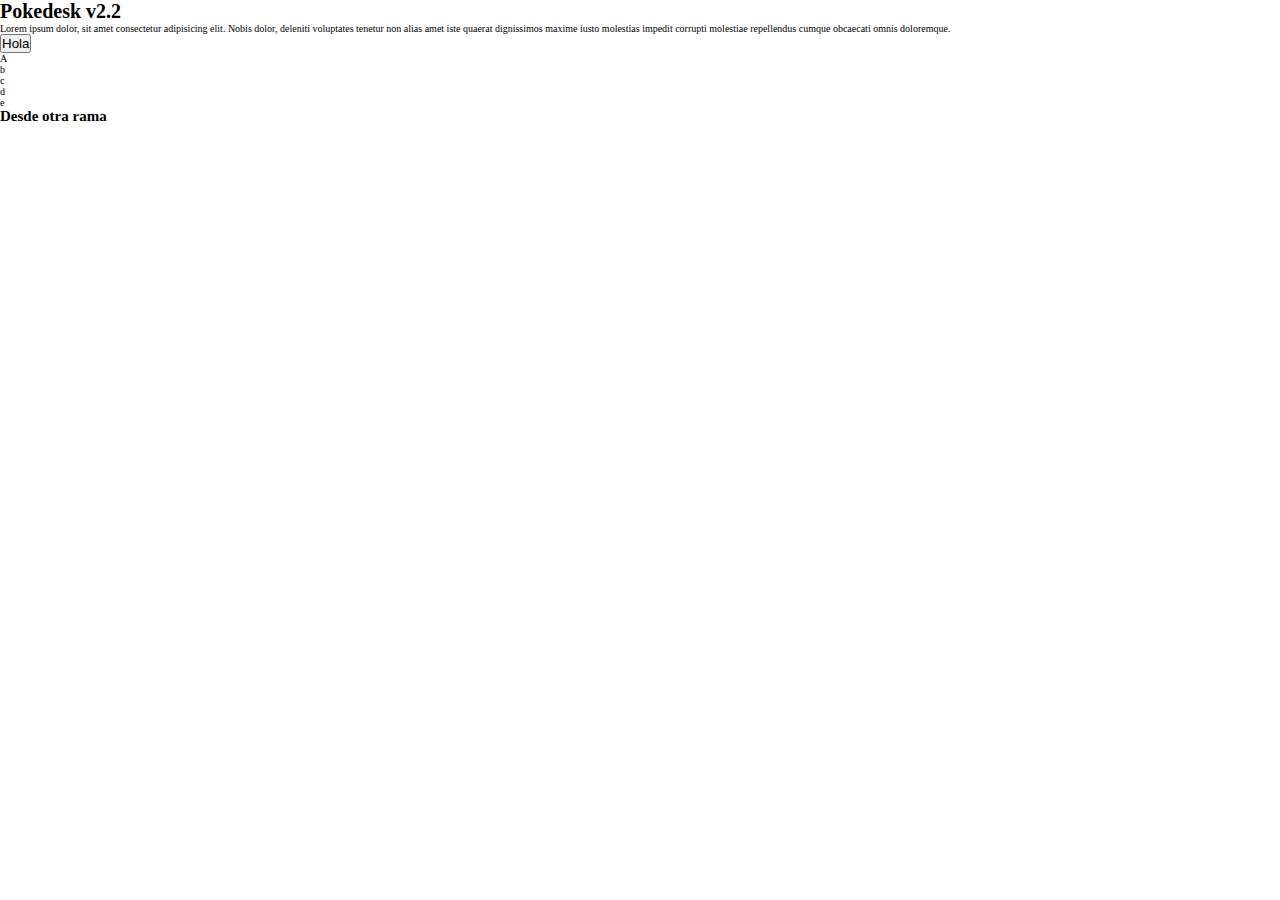
==== index.html @ 5ed4f60c "merge de la rama de mauro a color de fondo" ====
<!DOCTYPE html>
<html lang="en">
  <head>
    <meta charset="UTF-8" />
    <meta name="viewport" content="width=device-width, initial-scale=1.0" />
    <link rel="stylesheet" href="style.css" />
    <meta name="description" content="Esta es la mejor pagina de pokemon" />
    <title>Pokedesk</title>
  </head>
  <body>
    <h1>Pokedesk v2.2</h1>
    <p>
      Lorem ipsum dolor, sit amet consectetur adipisicing elit. Nobis dolor,
      deleniti voluptates tenetur non alias amet iste quaerat dignissimos maxime
      iusto molestias impedit corrupti molestiae repellendus cumque obcaecati
      omnis doloremque.
    </p>
    <button>Hola</button>
    <ul>
      <li>A</li>
      <li>b</li>
      <li>c</li>
      <li>d</li>
      <li>e</li>
    </ul>
    <h2>Desde otra rama</h2>
    <div id="Show-poke"></div>
    <script src="index.js"></script>
  </body>
</html>
---- style.css ----
@font-face {
  font-family: "Pokemon";
  src: url("/Pokemon Solid.ttf");
}

* {
  margin: 0;
  padding: 0;
}

*,
*::before,
*::after {
  box-sizing: inherit;
}

:root {
  /* Color Palette */
  --primary: #eb7b87;
  --secundary: #f9cd28;
  --tertiary: #4a799d;
  --white: #fff;
  --gray: #ccc;
}

body {
  min-height: 100vh;
}

html {
  box-sizing: border-box;
  font-size: 62.5%; // 1rem = 10px, 10px/16px = 62.5%
  font-family: "Lato", sans-serif;
  scroll-behavior: smooth;
}

a {
  color: inherit;
  text-decoration: inherit;
}

/* Index */

.header {
  display: flex;
  height: 15rem;
  background-color: var(--primary);
  justify-content: center;
  align-items: center;
}

.logo {
  font-family: "Pokemon";
  font-size: 6rem;
  letter-spacing: 0.6rem;
  color: var(--secundary);
  -webkit-text-stroke-width: 0.2rem;
  -webkit-text-stroke-color: var(--tertiary);
}

.logo:hover {
  cursor: pointer;
}

.container {
  display: flex;
  flex-direction: column;
  width: 80%;
  margin: 0 auto;
  padding: 5rem 0;
}

.searchBar {
  display: flex;
  width: 100%;
  height: 5rem;
  background-color: var(--primary);
  border-radius: 0.6rem;
  align-items: center;
  justify-content: space-around;
  padding: 0 1rem;
}

.searchInput {
  font-size: 1.6rem;
  border: none;
  width: 90%;
  height: 80%;
  background-color: var(--primary);
  color: var(--white);
}

.searchInput::placeholder {
  color: var(--white);
  font-size: 1.6rem;
}

.searchInput:focus {
  outline: none;
}

.searchIcon {
  width: auto;
  height: 90%;
}

.searchIcon:hover {
  cursor: pointer;
}

.pokemonList {
  display: flex;
  padding: 4rem 10rem;
  align-items: center;
}

.thumbnail {
  width: 15rem;
  height: 15rem;
  border: 0.2rem solid var(--gray);
  border-radius: 50%;
}

.pokeImg {
  padding: 2.5rem;
  object-fit: cover;
  width: 100%;
  height: 100%;
}

.thumbnail:hover {
  transform: scale(1.1);
  cursor: pointer;
}

.pokeName {
  font-size: 2.4rem;
  font-weight: bold;
  margin: 0 2rem;
}

.detailIcon {
  width: 4rem;
  height: 4rem;
}

.detailIcon:hover {
  cursor: pointer;
}
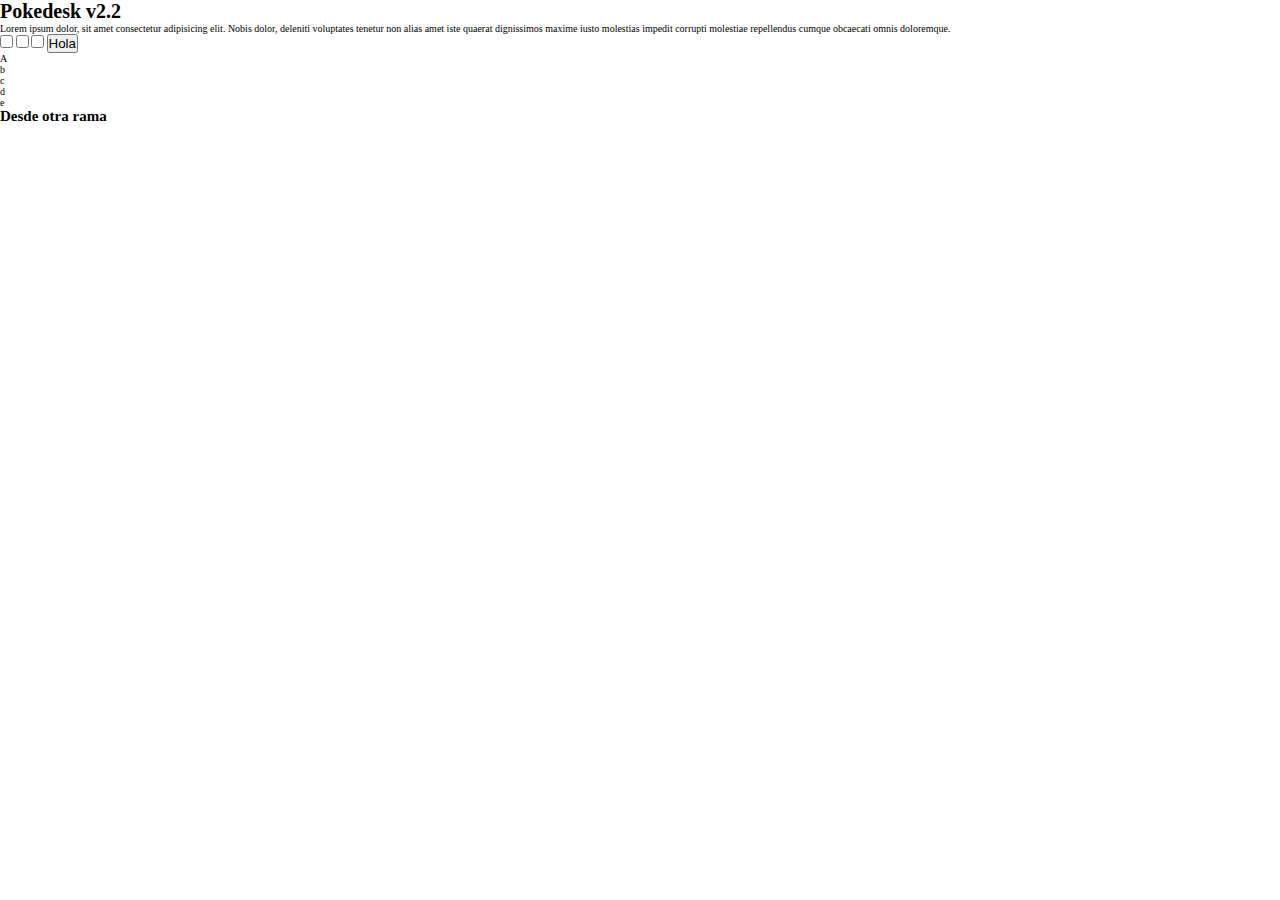
==== commit f1ad806d: "inputs done" ====
--- a/index.html
+++ b/index.html
@@ -15,6 +15,9 @@
       iusto molestias impedit corrupti molestiae repellendus cumque obcaecati
       omnis doloremque.
     </p>
+    <input type="checkbox" name="a" id="a" />
+    <input type="checkbox" name="b" id="b" />
+    <input type="checkbox" name="c" id="c" />
     <button>Hola</button>
     <ul>
       <li>A</li>
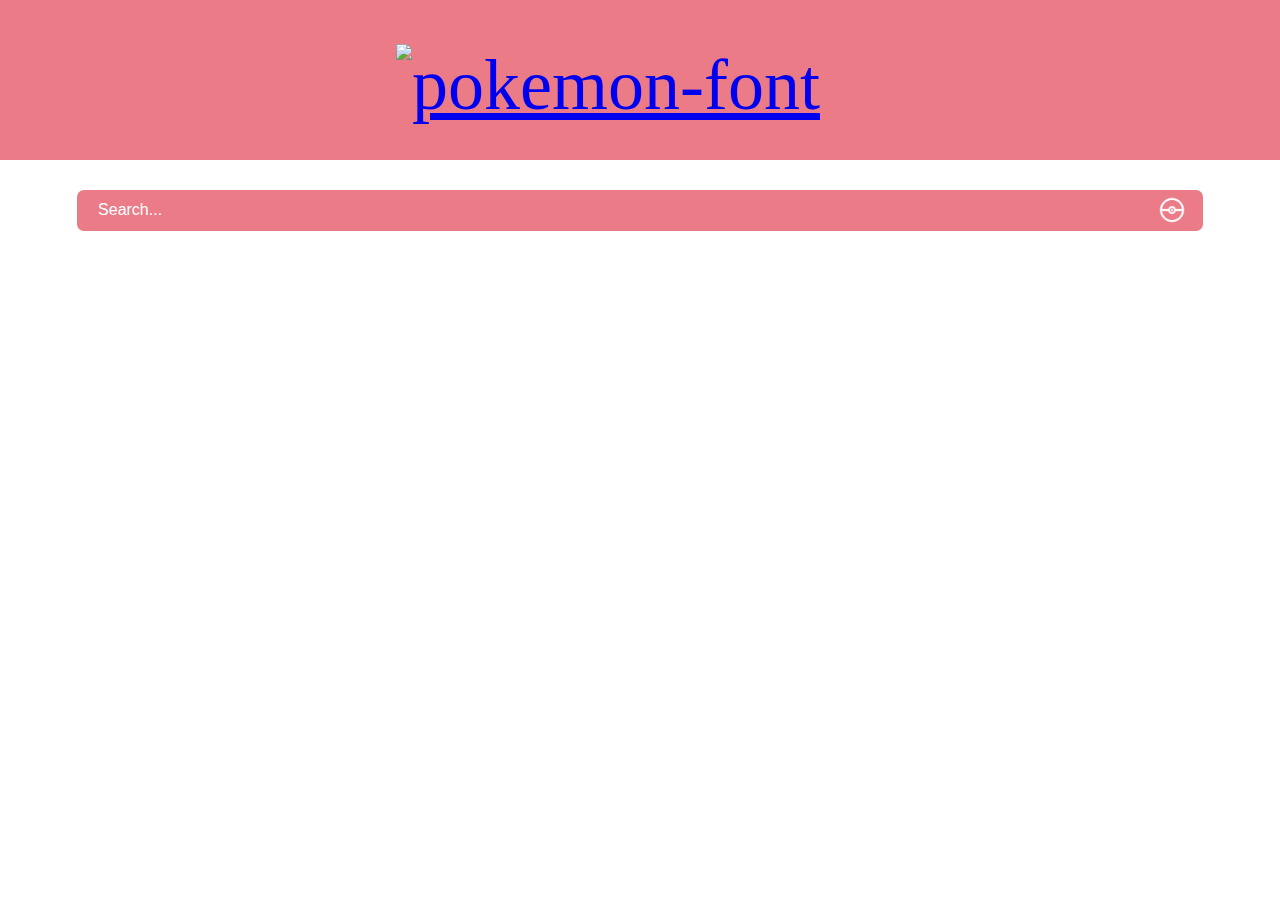
==== commit f2897b4a: "testing change" ====
--- a/index.html
+++ b/index.html
@@ -1,33 +1,37 @@
 <!DOCTYPE html>
 <html lang="en">
-  <head>
-    <meta charset="UTF-8" />
-    <meta name="viewport" content="width=device-width, initial-scale=1.0" />
-    <link rel="stylesheet" href="style.css" />
-    <meta name="description" content="Esta es la mejor pagina de pokemon" />
-    <title>Pokedesk</title>
-  </head>
-  <body>
-    <h1>Pokedesk v2.2</h1>
-    <p>
-      Lorem ipsum dolor, sit amet consectetur adipisicing elit. Nobis dolor,
-      deleniti voluptates tenetur non alias amet iste quaerat dignissimos maxime
-      iusto molestias impedit corrupti molestiae repellendus cumque obcaecati
-      omnis doloremque.
-    </p>
-    <input type="checkbox" name="a" id="a" />
-    <input type="checkbox" name="b" id="b" />
-    <input type="checkbox" name="c" id="c" />
-    <button>Hola</button>
-    <ul>
-      <li>A</li>
-      <li>b</li>
-      <li>c</li>
-      <li>d</li>
-      <li>e</li>
-    </ul>
-    <h2>Desde otra rama</h2>
+
+<head>
+  <meta charset="UTF-8" />
+  <meta name="viewport" content="width=device-width, initial-scale=1.0" />
+  <link rel="stylesheet" href="./styles/style.css" />
+  <link rel="stylesheet" href="https://use.fontawesome.com/releases/v5.14.0/css/all.css"
+    integrity="sha384-HzLeBuhoNPvSl5KYnjx0BT+WB0QEEqLprO+NBkkk5gbc67FTaL7XIGa2w1L0Xbgc" crossorigin="anonymous" />
+  <script src="./routes/index.js"></script>
+  <title>Pokedesk</title>
+</head>
+
+<body>
+  <header class="startBar">
+    <div class="title title-details">
+      <a href="./index.html"><img src="https://fontmeme.com/permalink/200813/f87c04db0b54e3b89caa3d1d3ee405fb.png"
+          alt="pokemon-font" border="0" /></a>
+    </div>
+  </header>
+
+  <main class="container">
+    <section class="searchBar">
+      <div class="cell">
+        <input class="input" type="search" placeholder="Search..." />
+        <div id="search"><img src="./images/search.png" alt="search pokeball" class="pokeball-search"></div>
+      </div>
+      </div>
+    </section>
+
+    <!-- testing -->
+
     <div id="Show-poke"></div>
-    <script src="index.js"></script>
-  </body>
-</html>
+  </main>
+</body>
+
+</html>--- a/styles/style.css
+++ b/styles/style.css
@@ -0,0 +1,199 @@
+@import url(//db.onlinewebfonts.com/c/f4d1593471d222ddebd973210265762a?family=Pokemon);
+
+body {
+  display: flex;
+  flex-direction: column;
+  margin: 0;
+}
+
+.startBar {
+  background-color: #eb7b87;
+  width: 100%;
+  display: flex;
+  align-items: center;
+  justify-content: center;
+  height: 150px;
+  padding-top: 10px;
+}
+
+.title {
+  font-size: 72px;
+  font-weight: 400;
+  display: flex;
+  justify-content: center;
+  width: 95%;
+}
+
+.title-details {
+  margin-right: 4rem;
+}
+
+.homeButton {
+  display: flex;
+  border: 0;
+  width: 2.2em;
+  padding: 10px;
+  background-position: 8px 8px;
+  margin-right: 50px;
+}
+
+.homeButton:hover {
+  background-color: transparent;
+}
+
+.homeButton img {
+  height: 3rem;
+}
+
+.searchBar {
+  border-radius: 7px;
+  background-color: #eb7b87;
+  margin: 30px 40px;
+  width: 88%;
+  height: 41px;
+  display: flex;
+  justify-content: space-around;
+}
+
+.cell {
+  margin: 0;
+  width: 98%;
+  display: flex;
+}
+
+.pokeball-search {
+  max-width: 40px;
+  max-height: 50px;
+  cursor: pointer;
+}
+
+.input {
+  background-color: #eb7b87;
+}
+
+.input::placeholder {
+  color: #fff;
+  font-size: 1rem;
+  width: 100%;
+  margin: 20px 40px;
+}
+
+.input:focus {
+  outline: none;
+}
+
+.Pokemon {
+  display: grid;
+  grid-template-columns: 13em 11em 5em;
+  align-items: center;
+  margin-right: 24em;
+}
+
+#pokemonContainer {
+  border-radius: 50%;
+  border: 0.1em solid rgba(173, 170, 170, 0.5);
+  padding: 1.5em 1.5em;
+  margin: 1.2em;
+}
+
+.Pokemon img {
+  width: 7em;
+  height: 7em;
+}
+.Pokemon h1 {
+  margin-top: 1.75em;
+}
+.pokeImg {
+  width: 100px;
+  height: 100px;
+  object-fit: contain;
+}
+
+.description {
+  margin: 40px 0;
+}
+
+.container {
+  width: 100%;
+  display: flex;
+  flex-direction: column;
+  align-items: center;
+}
+
+.moveSet {
+  display: flex;
+  margin: 0 100px;
+}
+
+.card {
+  border-radius: 10px;
+  background-color: #97c7af;
+  font-size: 10px;
+  margin: 15px 30px;
+  padding: 15px 30px;
+  transition: 0.5s;
+}
+
+.card:hover {
+  background-color: springgreen;
+}
+
+h4 {
+  font-size: 20px;
+  margin: 10px 0;
+}
+
+input[type='search'],
+div.button {
+  width: 100%;
+  height: 35px;
+  -moz-box-sizing: border-box;
+  box-sizing: border-box;
+  align-self: center;
+}
+
+input[type='search'] {
+  margin: 0;
+  padding: 0 10px;
+  border: 0;
+  border-top-left-radius: 5px;
+  border-bottom-left-radius: 5px;
+}
+
+input[type='button'] {
+  box-shadow: 0 0 4px gray;
+  padding: 1em;
+  background-color: #fb8b97;
+}
+
+input[type='search'],
+div.button {
+  width: 100%;
+  height: 35px;
+  -moz-box-sizing: border-box;
+  box-sizing: border-box;
+}
+
+div.button {
+  line-height: 35px;
+  margin: 0;
+  padding: 0 20px;
+  border-top-right-radius: 5px;
+  border-bottom-right-radius: 5px;
+  white-space: nowrap;
+}
+
+button {
+  background: none;
+  border: none;
+}
+
+.fa-plus-circle {
+  color: rgba(173, 170, 170, 0.8);
+}
+
+.descriptionImg {
+  padding: 1rem;
+  border: 0.1em solid rgba(173, 170, 170, 0.5);
+  border-radius: 50%;
+}
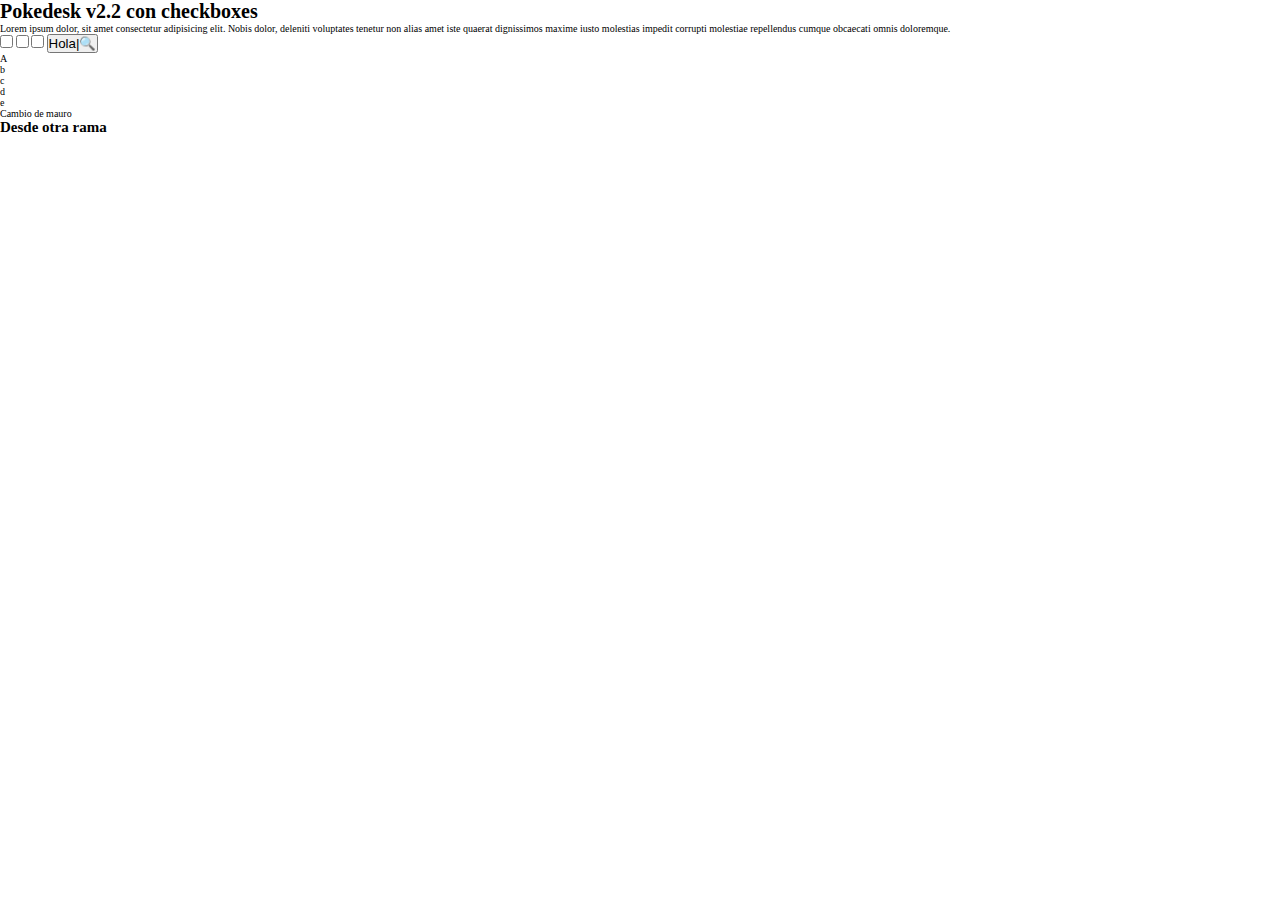
==== commit ca90e1e8: "change ids in checkboxes and more... gg" ====
--- a/index.html
+++ b/index.html
@@ -1,37 +1,36 @@
 <!DOCTYPE html>
 <html lang="en">
-
-<head>
-  <meta charset="UTF-8" />
-  <meta name="viewport" content="width=device-width, initial-scale=1.0" />
-  <link rel="stylesheet" href="./styles/style.css" />
-  <link rel="stylesheet" href="https://use.fontawesome.com/releases/v5.14.0/css/all.css"
-    integrity="sha384-HzLeBuhoNPvSl5KYnjx0BT+WB0QEEqLprO+NBkkk5gbc67FTaL7XIGa2w1L0Xbgc" crossorigin="anonymous" />
-  <script src="./routes/index.js"></script>
-  <title>Pokedesk</title>
-</head>
-
-<body>
-  <header class="startBar">
-    <div class="title title-details">
-      <a href="./index.html"><img src="https://fontmeme.com/permalink/200813/f87c04db0b54e3b89caa3d1d3ee405fb.png"
-          alt="pokemon-font" border="0" /></a>
-    </div>
-  </header>
-
-  <main class="container">
-    <section class="searchBar">
-      <div class="cell">
-        <input class="input" type="search" placeholder="Search..." />
-        <div id="search"><img src="./images/search.png" alt="search pokeball" class="pokeball-search"></div>
-      </div>
-      </div>
-    </section>
-
-    <!-- testing -->
-
+  <head>
+    <meta charset="UTF-8" />
+    <meta name="viewport" content="width=device-width, initial-scale=1.0" />
+    <meta name="description" content="Esta es la mejor pagina de pokemon" />
+    <link rel="stylesheet" href="style.css" />
+    <title>Pokedesk</title>
+  </head>
+  <body>
+    <h1>Pokedesk v2.2 con checkboxes</h1>
+    <p>
+      Lorem ipsum dolor, sit amet consectetur adipisicing elit. Nobis dolor,
+      deleniti voluptates tenetur non alias amet iste quaerat dignissimos maxime
+      iusto molestias impedit corrupti molestiae repellendus cumque obcaecati
+      omnis doloremque.
+    </p>
+    <form>
+      <input type="checkbox" name="a" id="1" />
+      <input type="checkbox" name="b" id="2" />
+      <input type="checkbox" name="c" id="3" />
+      <button type="submit">Hola|🔍</button>
+    </form>
+    <ul>
+      <li>A</li>
+      <li>b</li>
+      <li>c</li>
+      <li>d</li>
+      <li>e</li>
+    </ul>
+    <span>Cambio de mauro</span>
+    <h2>Desde otra rama</h2>
     <div id="Show-poke"></div>
-  </main>
-</body>
-
-</html>+    <script src="index.js"></script>
+  </body>
+</html>
--- a/style.css
+++ b/style.css
@@ -0,0 +1,149 @@
+@font-face {
+  font-family: "Pokemon";
+  src: url("/Pokemon Solid.ttf");
+}
+
+* {
+  margin: 0;
+  padding: 0;
+}
+
+*,
+*::before,
+*::after {
+  box-sizing: inherit;
+}
+
+:root {
+  /* Color Palette */
+  --primary: #eb7b87;
+  --secundary: #f9cd28;
+  --tertiary: #4a799d;
+  --white: #fff;
+  --gray: #ccc;
+}
+
+body {
+  min-height: 100vh;
+}
+
+html {
+  box-sizing: border-box;
+  font-size: 62.5%; // 1rem = 10px, 10px/16px = 62.5%
+  font-family: "Lato", sans-serif;
+  scroll-behavior: smooth;
+}
+
+a {
+  color: inherit;
+  text-decoration: inherit;
+}
+
+/* Index */
+
+.header {
+  display: flex;
+  height: 15rem;
+  background-color: var(--primary);
+  justify-content: center;
+  align-items: center;
+}
+
+.logo {
+  font-family: "Pokemon";
+  font-size: 6rem;
+  letter-spacing: 0.6rem;
+  color: var(--secundary);
+  -webkit-text-stroke-width: 0.2rem;
+  -webkit-text-stroke-color: var(--tertiary);
+}
+
+.logo:hover {
+  cursor: pointer;
+}
+
+.container {
+  display: flex;
+  flex-direction: column;
+  width: 80%;
+  margin: 0 auto;
+  padding: 5rem 0;
+}
+
+.searchBar {
+  display: flex;
+  width: 100%;
+  height: 5rem;
+  background-color: var(--primary);
+  border-radius: 0.6rem;
+  align-items: center;
+  justify-content: space-around;
+  padding: 0 1rem;
+}
+
+.searchInput {
+  font-size: 1.6rem;
+  border: none;
+  width: 90%;
+  height: 80%;
+  background-color: var(--primary);
+  color: var(--white);
+}
+
+.searchInput::placeholder {
+  color: var(--white);
+  font-size: 1.6rem;
+}
+
+.searchInput:focus {
+  outline: none;
+}
+
+.searchIcon {
+  width: auto;
+  height: 90%;
+}
+
+.searchIcon:hover {
+  cursor: pointer;
+}
+
+.pokemonList {
+  display: flex;
+  padding: 4rem 10rem;
+  align-items: center;
+}
+
+.thumbnail {
+  width: 15rem;
+  height: 15rem;
+  border: 0.2rem solid var(--gray);
+  border-radius: 50%;
+}
+
+.pokeImg {
+  padding: 2.5rem;
+  object-fit: cover;
+  width: 100%;
+  height: 100%;
+}
+
+.thumbnail:hover {
+  transform: scale(1.1);
+  cursor: pointer;
+}
+
+.pokeName {
+  font-size: 2.4rem;
+  font-weight: bold;
+  margin: 0 2rem;
+}
+
+.detailIcon {
+  width: 4rem;
+  height: 4rem;
+}
+
+.detailIcon:hover {
+  cursor: pointer;
+}
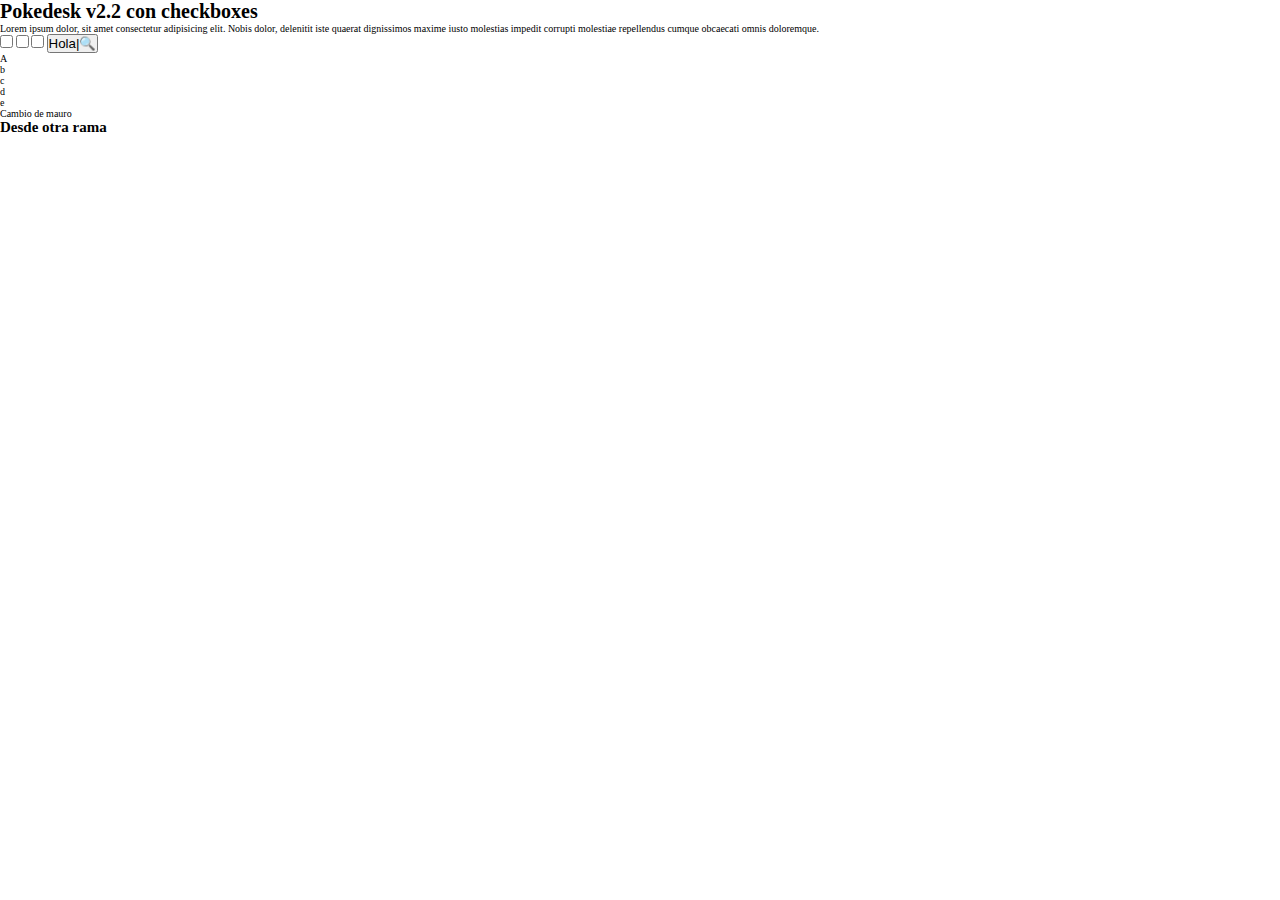
==== commit 71aa970b: "ble" ====
--- a/index.html
+++ b/index.html
@@ -11,9 +11,8 @@
     <h1>Pokedesk v2.2 con checkboxes</h1>
     <p>
       Lorem ipsum dolor, sit amet consectetur adipisicing elit. Nobis dolor,
-      deleniti voluptates tenetur non alias amet iste quaerat dignissimos maxime
-      iusto molestias impedit corrupti molestiae repellendus cumque obcaecati
-      omnis doloremque.
+      delenitit iste quaerat dignissimos maxime iusto molestias impedit corrupti
+      molestiae repellendus cumque obcaecati omnis doloremque.
     </p>
     <form>
       <input type="checkbox" name="a" id="1" />
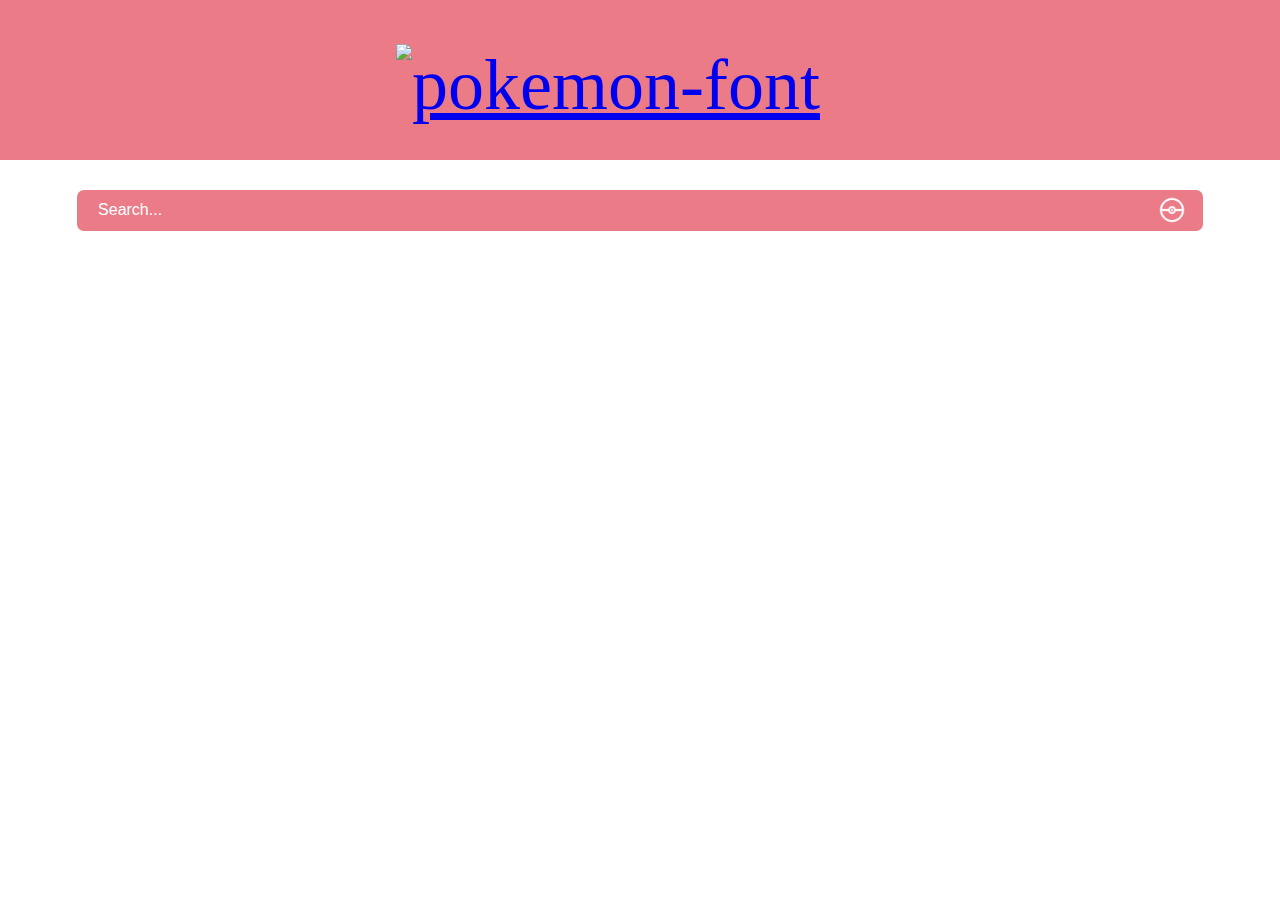
==== commit 0dad5eaf: "Merge 2370ed11bdfcb508b9d0b25f45320fc265529061 into a399259c19511a089f89dd51e2bd07cf2f81fa0b" ====
--- a/index.html
+++ b/index.html
@@ -1,35 +1,35 @@
 <!DOCTYPE html>
 <html lang="en">
-  <head>
-    <meta charset="UTF-8" />
-    <meta name="viewport" content="width=device-width, initial-scale=1.0" />
-    <meta name="description" content="Esta es la mejor pagina de pokemon" />
-    <link rel="stylesheet" href="style.css" />
-    <title>Pokedesk</title>
-  </head>
-  <body>
-    <h1>Pokedesk v2.2 con checkboxes</h1>
-    <p>
-      Lorem ipsum dolor, sit amet consectetur adipisicing elit. Nobis dolor,
-      delenitit iste quaerat dignissimos maxime iusto molestias impedit corrupti
-      molestiae repellendus cumque obcaecati omnis doloremque.
-    </p>
-    <form>
-      <input type="checkbox" name="a" id="1" />
-      <input type="checkbox" name="b" id="2" />
-      <input type="checkbox" name="c" id="3" />
-      <button type="submit">Hola|🔍</button>
-    </form>
-    <ul>
-      <li>A</li>
-      <li>b</li>
-      <li>c</li>
-      <li>d</li>
-      <li>e</li>
-    </ul>
-    <span>Cambio de mauro</span>
-    <h2>Desde otra rama</h2>
+
+<head>
+  <meta charset="UTF-8" />
+  <meta name="viewport" content="width=device-width, initial-scale=1.0" />
+  <link rel="stylesheet" href="./styles/style.css" />
+  <link rel="stylesheet" href="https://use.fontawesome.com/releases/v5.14.0/css/all.css"
+    integrity="sha384-HzLeBuhoNPvSl5KYnjx0BT+WB0QEEqLprO+NBkkk5gbc67FTaL7XIGa2w1L0Xbgc" crossorigin="anonymous" />
+  <script src="./routes/index.js"></script>
+  <title>Pokedesk</title>
+</head>
+
+<body>
+  <header class="startBar">
+    <div class="title title-details">
+      <a href="./index.html"><img src="https://fontmeme.com/permalink/200813/f87c04db0b54e3b89caa3d1d3ee405fb.png"
+          alt="pokemon-font" border="0" /></a>
+    </div>
+  </header>
+
+  <main class="container">
+    <section class="searchBar">
+      <div class="cell">
+        <input class="input" type="search" placeholder="Search..." />
+        <div id="search"><img src="./images/search.png" alt="search pokeball" class="pokeball-search"></div>
+      </div>
+      </div>
+    </section>
+
     <div id="Show-poke"></div>
-    <script src="index.js"></script>
-  </body>
-</html>
+  </main>
+</body>
+
+</html>--- a/styles/style.css
+++ b/styles/style.css
@@ -0,0 +1,199 @@
+@import url(//db.onlinewebfonts.com/c/f4d1593471d222ddebd973210265762a?family=Pokemon);
+
+body {
+  display: flex;
+  flex-direction: column;
+  margin: 0;
+}
+
+.startBar {
+  background-color: #eb7b87;
+  width: 100%;
+  display: flex;
+  align-items: center;
+  justify-content: center;
+  height: 150px;
+  padding-top: 10px;
+}
+
+.title {
+  font-size: 72px;
+  font-weight: 400;
+  display: flex;
+  justify-content: center;
+  width: 95%;
+}
+
+.title-details {
+  margin-right: 4rem;
+}
+
+.homeButton {
+  display: flex;
+  border: 0;
+  width: 2.2em;
+  padding: 10px;
+  background-position: 8px 8px;
+  margin-right: 50px;
+}
+
+.homeButton:hover {
+  background-color: transparent;
+}
+
+.homeButton img {
+  height: 3rem;
+}
+
+.searchBar {
+  border-radius: 7px;
+  background-color: #eb7b87;
+  margin: 30px 40px;
+  width: 88%;
+  height: 41px;
+  display: flex;
+  justify-content: space-around;
+}
+
+.cell {
+  margin: 0;
+  width: 98%;
+  display: flex;
+}
+
+.pokeball-search {
+  max-width: 40px;
+  max-height: 50px;
+  cursor: pointer;
+}
+
+.input {
+  background-color: #eb7b87;
+}
+
+.input::placeholder {
+  color: #fff;
+  font-size: 1rem;
+  width: 100%;
+  margin: 20px 40px;
+}
+
+.input:focus {
+  outline: none;
+}
+
+.Pokemon {
+  display: grid;
+  grid-template-columns: 13em 11em 5em;
+  align-items: center;
+  margin-right: 24em;
+}
+
+#pokemonContainer {
+  border-radius: 50%;
+  border: 0.1em solid rgba(173, 170, 170, 0.5);
+  padding: 1.5em 1.5em;
+  margin: 1.2em;
+}
+
+.Pokemon img {
+  width: 7em;
+  height: 7em;
+}
+.Pokemon h1 {
+  margin-top: 1.75em;
+}
+.pokeImg {
+  width: 100px;
+  height: 100px;
+  object-fit: contain;
+}
+
+.description {
+  margin: 40px 0;
+}
+
+.container {
+  width: 100%;
+  display: flex;
+  flex-direction: column;
+  align-items: center;
+}
+
+.moveSet {
+  display: flex;
+  margin: 0 100px;
+}
+
+.card {
+  border-radius: 10px;
+  background-color: #97c7af;
+  font-size: 10px;
+  margin: 15px 30px;
+  padding: 15px 30px;
+  transition: 0.5s;
+}
+
+.card:hover {
+  background-color: springgreen;
+}
+
+h4 {
+  font-size: 20px;
+  margin: 10px 0;
+}
+
+input[type='search'],
+div.button {
+  width: 100%;
+  height: 35px;
+  -moz-box-sizing: border-box;
+  box-sizing: border-box;
+  align-self: center;
+}
+
+input[type='search'] {
+  margin: 0;
+  padding: 0 10px;
+  border: 0;
+  border-top-left-radius: 5px;
+  border-bottom-left-radius: 5px;
+}
+
+input[type='button'] {
+  box-shadow: 0 0 4px gray;
+  padding: 1em;
+  background-color: #fb8b97;
+}
+
+input[type='search'],
+div.button {
+  width: 100%;
+  height: 35px;
+  -moz-box-sizing: border-box;
+  box-sizing: border-box;
+}
+
+div.button {
+  line-height: 35px;
+  margin: 0;
+  padding: 0 20px;
+  border-top-right-radius: 5px;
+  border-bottom-right-radius: 5px;
+  white-space: nowrap;
+}
+
+button {
+  background: none;
+  border: none;
+}
+
+.fa-plus-circle {
+  color: rgba(173, 170, 170, 0.8);
+}
+
+.descriptionImg {
+  padding: 1rem;
+  border: 0.1em solid rgba(173, 170, 170, 0.5);
+  border-radius: 50%;
+}
